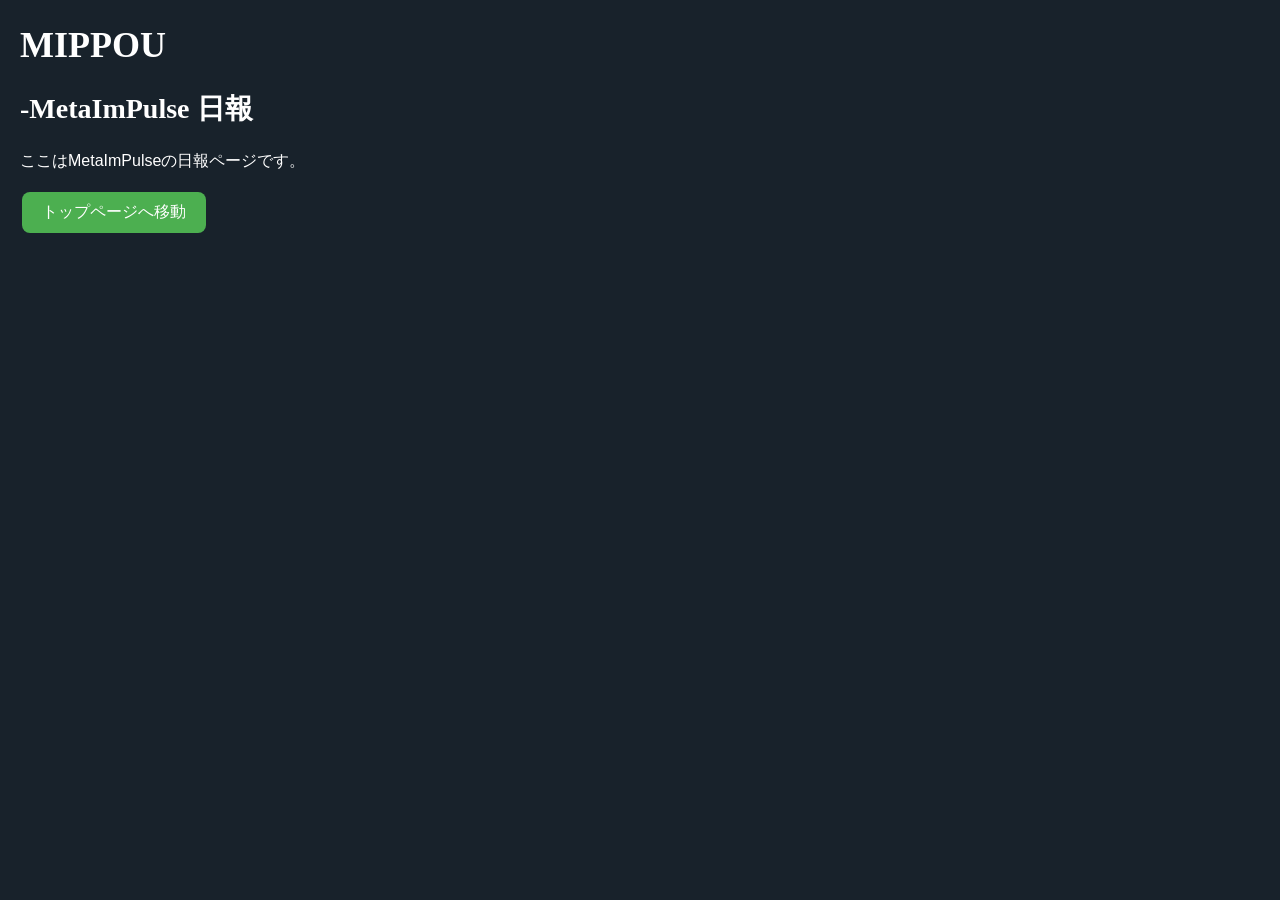
==== diary.html @ 05c69974 "・indexに統合 ・diary.htmlを作成" ====
<!DOCTYPE html>
<html>
<head>
  <meta charset="UTF-8">
  <link rel="icon" href="favicon.ico" type="image/x-icon">
  <title>ふりするフリスル</title>
</head>
<style>
    body {
        background-color: #18222b;
        margin: 20px;
    }
    .color-scheme {
        color: #555555;
    }
</style>
<style class: defaultStyle>
    .font-family {
        font-family: 'Arial', sans-serif;
    }
    .font-size {
        font-size: 16px;
    }
    .font-color {
        color: #ffffff;
    }
</style>
<style class: headingStyle>
    h1 {
        font-size: 36px;
        color: #ffffff;
    }
    h2 {
        font-size: 28px;
        color: #ffffff;
    }
</style>
<style class: buttonStyle>
    button {
        background-color: #4CAF50;
        border: none;
        color: white;
        padding: 10px 20px;
        text-align: center;
        text-decoration: none;
        display: inline-block;
        font-size: 16px;
        margin: 4px 2px;
        cursor: pointer;
        border-radius: 8px;
    }
    button:hover {
        background-color: #45a049;
    }
</style>
<body>
  <h1>MIPPOU</h1>
  <h2>-MetaImPulse 日報</h2>
  <p class="font-family font-size font-color">ここはMetaImPulseの日報ページです。</p>
  <!-- 移動用ボタン -->
  <button class="buttonStyle" onclick="navigateToFurisuru()">トップページへ移動</button>
</body>
<script>
    // ページ移動
    function navigateToFurisuru() {
        window.location.href = "index.html";
    }
</script>
</html>
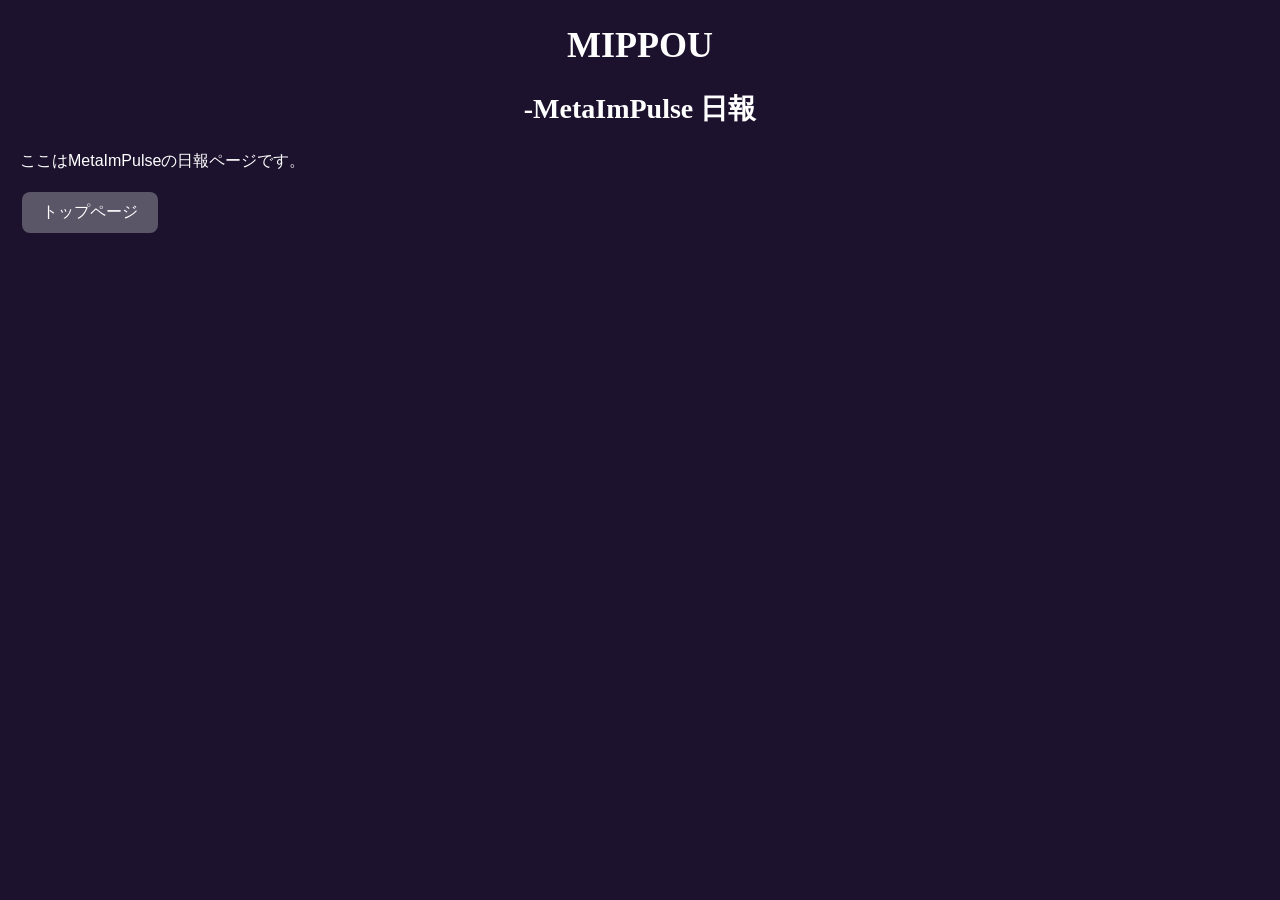
==== commit 68e8dd5f: "・BGの色を変更 ・サイトアイコンのfaviconを変更" ====
--- a/diary.html
+++ b/diary.html
@@ -8,7 +8,7 @@
 </head>
 <style>
     body {
-        background-color: #18222b;
+        background-color: #1c122e;
         margin: 20px;
     }
     .color-scheme {
@@ -38,7 +38,7 @@
 </style>
 <style class: buttonStyle>
     button {
-        background-color: #4CAF50;
+        background-color: #5a5668;
         border: none;
         color: white;
         padding: 10px 20px;
@@ -51,15 +51,26 @@
         border-radius: 8px;
     }
     button:hover {
-        background-color: #45a049;
+        background-color: #4a4758;
+    }
+</style>
+<style class: alignStyle>
+    .align-center {
+        text-align: center;
+    }
+    .align-left {
+        text-align: left;
+    }
+    .align-right {
+        text-align: right;
     }
 </style>
 <body>
-  <h1>MIPPOU</h1>
-  <h2>-MetaImPulse 日報</h2>
+  <h1 class="align-center">MIPPOU</h1>
+  <h2 class="align-center">-MetaImPulse 日報</h2>
   <p class="font-family font-size font-color">ここはMetaImPulseの日報ページです。</p>
   <!-- 移動用ボタン -->
-  <button class="buttonStyle" onclick="navigateToFurisuru()">トップページへ移動</button>
+  <button class="buttonStyle" onclick="navigateToFurisuru()">トップページ</button>
 </body>
 <script>
     // ページ移動
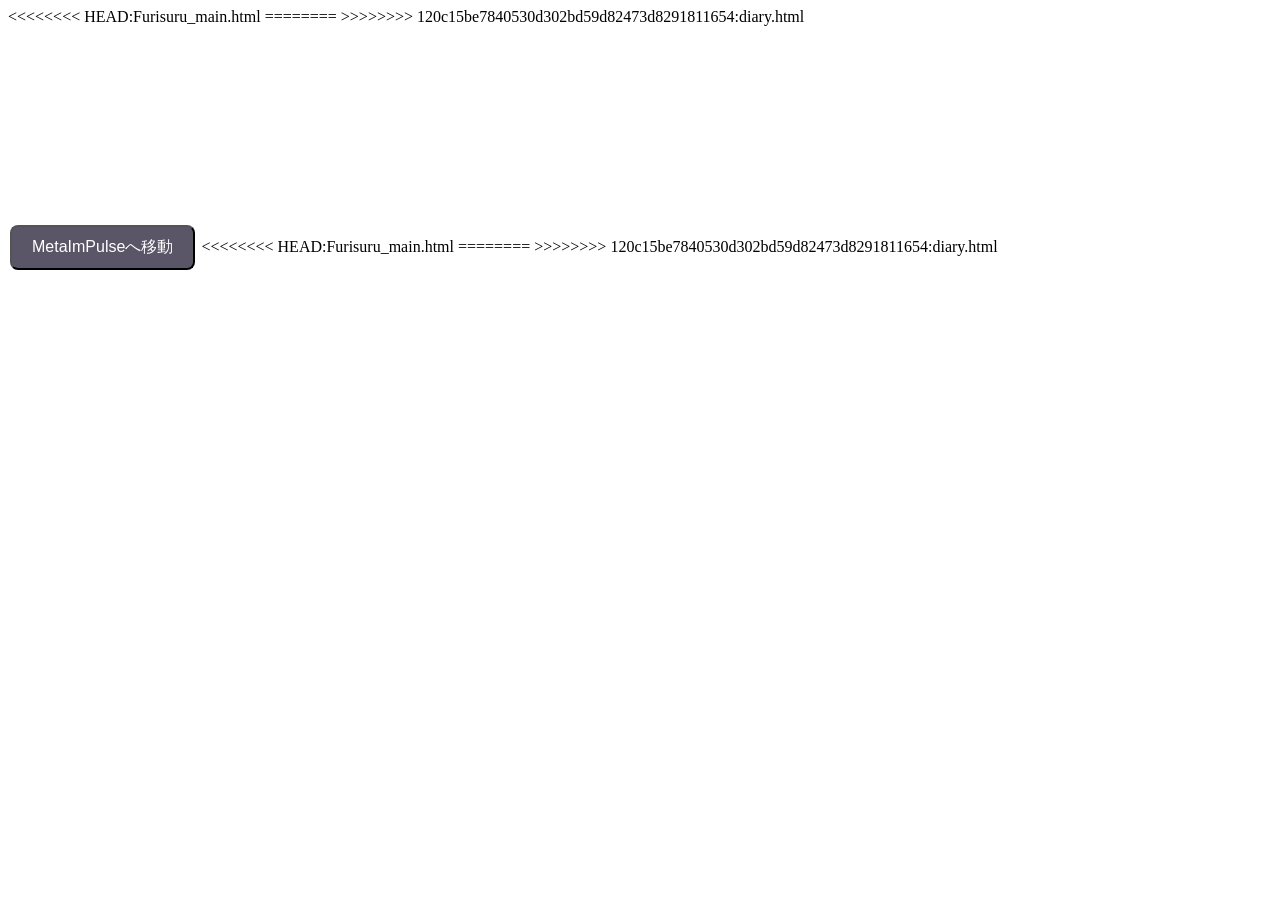
==== commit 69ffddd7: "Merge branch 'develop' of https://github.com/Planetalize/Furisuru_Pages into feature/index # Conflic" ====
--- a/diary.html
+++ b/diary.html
@@ -1,4 +1,7 @@
+<<<<<<<< HEAD:Furisuru_main.html
+========
 
+>>>>>>>> 120c15be7840530d302bd59d82473d8291811654:diary.html
 <!DOCTYPE html>
 <html>
 <head>
@@ -8,7 +11,11 @@
 </head>
 <style>
     body {
+<<<<<<<< HEAD:Furisuru_main.html
+        background-color: #18222b;
+========
         background-color: #1c122e;
+>>>>>>>> 120c15be7840530d302bd59d82473d8291811654:diary.html
         margin: 20px;
     }
     .color-scheme {
@@ -35,10 +42,27 @@
         font-size: 28px;
         color: #ffffff;
     }
+<<<<<<<< HEAD:Furisuru_main.html
+
+    .align-center {
+        text-align: center;
+    }
+    .align-left {
+        text-align: left;
+    }
+    .align-right {
+        text-align: right;
+    }
+</style>
+<style class: buttonStyle>
+    button {
+        background-color: #4CAF50;
+========
 </style>
 <style class: buttonStyle>
     button {
         background-color: #5a5668;
+>>>>>>>> 120c15be7840530d302bd59d82473d8291811654:diary.html
         border: none;
         color: white;
         padding: 10px 20px;
@@ -51,6 +75,24 @@
         border-radius: 8px;
     }
     button:hover {
+<<<<<<<< HEAD:Furisuru_main.html
+        background-color: #45a049;
+    }
+</style>
+<body>
+    <h1 class="align-center">ふりするフリスル</h1>
+    <h2 class="align-center">-MetaImPulse 開発者の個人サイト</h2>
+    <div class="font-family font-size font-color">
+        <p>ここはふりするフリスルのウェブサイトです。</p>
+    </div>
+
+    <!-- 移動用ボタン -->
+    <button class="buttonStyle" onclick="navigateToMippou()">MetaImPulseへ移動</button>
+</body>
+<script>
+    // ページ移動
+    function navigateToMippou() {
+========
         background-color: #4a4758;
     }
 </style>
@@ -75,7 +117,24 @@
 <script>
     // ページ移動
     function navigateToFurisuru() {
+>>>>>>>> 120c15be7840530d302bd59d82473d8291811654:diary.html
         window.location.href = "index.html";
     }
 </script>
 </html>
+<<<<<<<< HEAD:Furisuru_main.html
+
+<!-- メモ書き
+ 【実装予定】
+ 1.キャラ画像
+ 2.タイトルロゴ
+ 3.タイトルロゴのアニメーション
+ 4.背景画像
+ 5.スクロールでの背景移動
+ 6.動画の埋め込み
+ 7.紹介文の追加
+ 8.リンクボタンの追加
+
+-->
+========
+>>>>>>>> 120c15be7840530d302bd59d82473d8291811654:diary.html
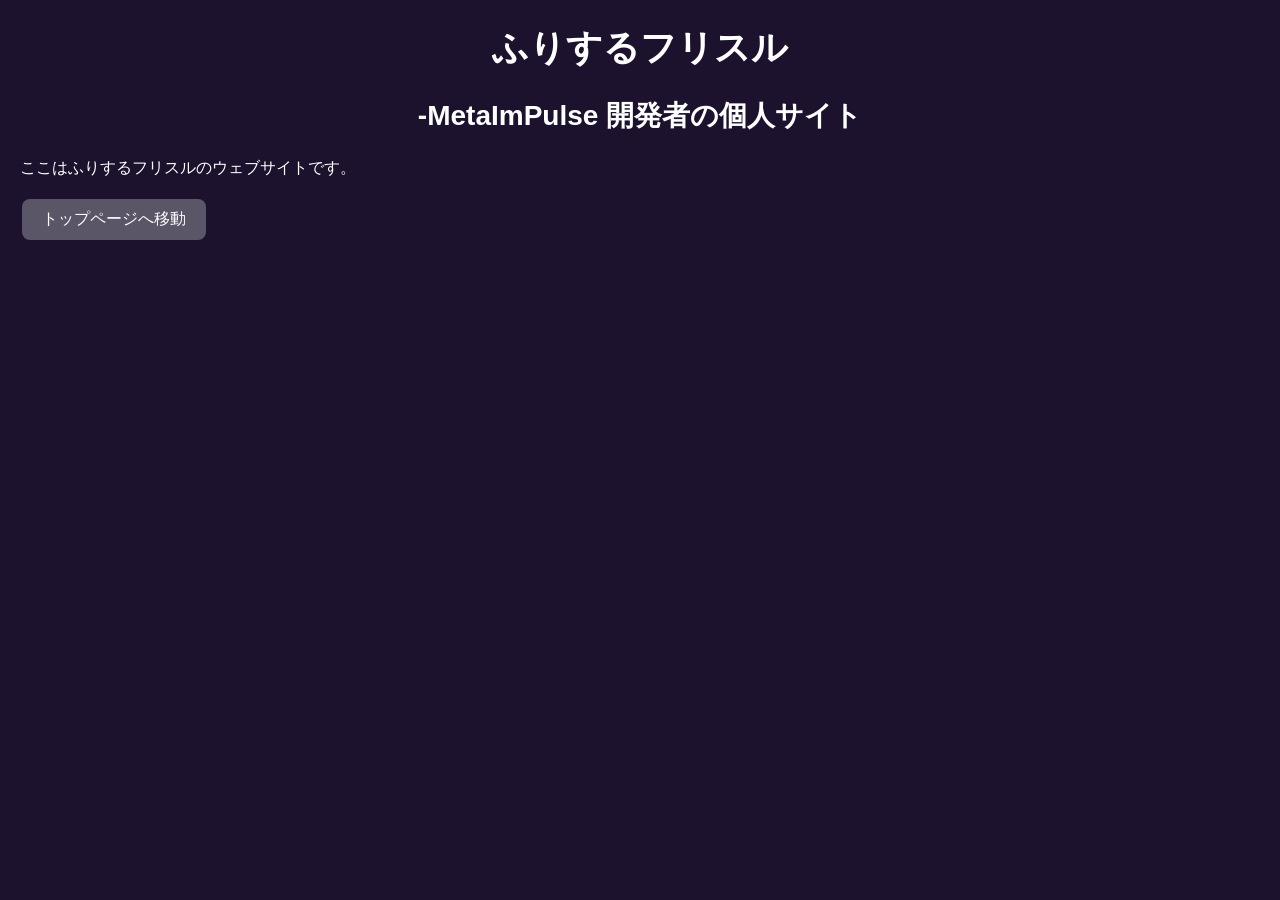
==== commit 477065e8: "・不具合解消" ====
--- a/diary.html
+++ b/diary.html
@@ -1,7 +1,3 @@
-<<<<<<<< HEAD:Furisuru_main.html
-========
-
->>>>>>>> 120c15be7840530d302bd59d82473d8291811654:diary.html
 <!DOCTYPE html>
 <html>
 <head>
@@ -11,11 +7,8 @@
 </head>
 <style>
     body {
-<<<<<<<< HEAD:Furisuru_main.html
-        background-color: #18222b;
-========
         background-color: #1c122e;
->>>>>>>> 120c15be7840530d302bd59d82473d8291811654:diary.html
+        font-family: 'Arial', sans-serif;
         margin: 20px;
     }
     .color-scheme {
@@ -42,7 +35,6 @@
         font-size: 28px;
         color: #ffffff;
     }
-<<<<<<<< HEAD:Furisuru_main.html
 
     .align-center {
         text-align: center;
@@ -56,13 +48,7 @@
 </style>
 <style class: buttonStyle>
     button {
-        background-color: #4CAF50;
-========
-</style>
-<style class: buttonStyle>
-    button {
         background-color: #5a5668;
->>>>>>>> 120c15be7840530d302bd59d82473d8291811654:diary.html
         border: none;
         color: white;
         padding: 10px 20px;
@@ -75,8 +61,7 @@
         border-radius: 8px;
     }
     button:hover {
-<<<<<<<< HEAD:Furisuru_main.html
-        background-color: #45a049;
+        background-color: #4a4758;
     }
 </style>
 <body>
@@ -87,54 +72,12 @@
     </div>
 
     <!-- 移動用ボタン -->
-    <button class="buttonStyle" onclick="navigateToMippou()">MetaImPulseへ移動</button>
+    <button class="buttonStyle" onclick="navigateToIndex()">トップページへ移動</button>
 </body>
 <script>
     // ページ移動
-    function navigateToMippou() {
-========
-        background-color: #4a4758;
-    }
-</style>
-<style class: alignStyle>
-    .align-center {
-        text-align: center;
-    }
-    .align-left {
-        text-align: left;
-    }
-    .align-right {
-        text-align: right;
-    }
-</style>
-<body>
-  <h1 class="align-center">MIPPOU</h1>
-  <h2 class="align-center">-MetaImPulse 日報</h2>
-  <p class="font-family font-size font-color">ここはMetaImPulseの日報ページです。</p>
-  <!-- 移動用ボタン -->
-  <button class="buttonStyle" onclick="navigateToFurisuru()">トップページ</button>
-</body>
-<script>
-    // ページ移動
-    function navigateToFurisuru() {
->>>>>>>> 120c15be7840530d302bd59d82473d8291811654:diary.html
+    function navigateToIndex() {
         window.location.href = "index.html";
     }
 </script>
-</html>
-<<<<<<<< HEAD:Furisuru_main.html
-
-<!-- メモ書き
- 【実装予定】
- 1.キャラ画像
- 2.タイトルロゴ
- 3.タイトルロゴのアニメーション
- 4.背景画像
- 5.スクロールでの背景移動
- 6.動画の埋め込み
- 7.紹介文の追加
- 8.リンクボタンの追加
-
--->
-========
->>>>>>>> 120c15be7840530d302bd59d82473d8291811654:diary.html
+</html>
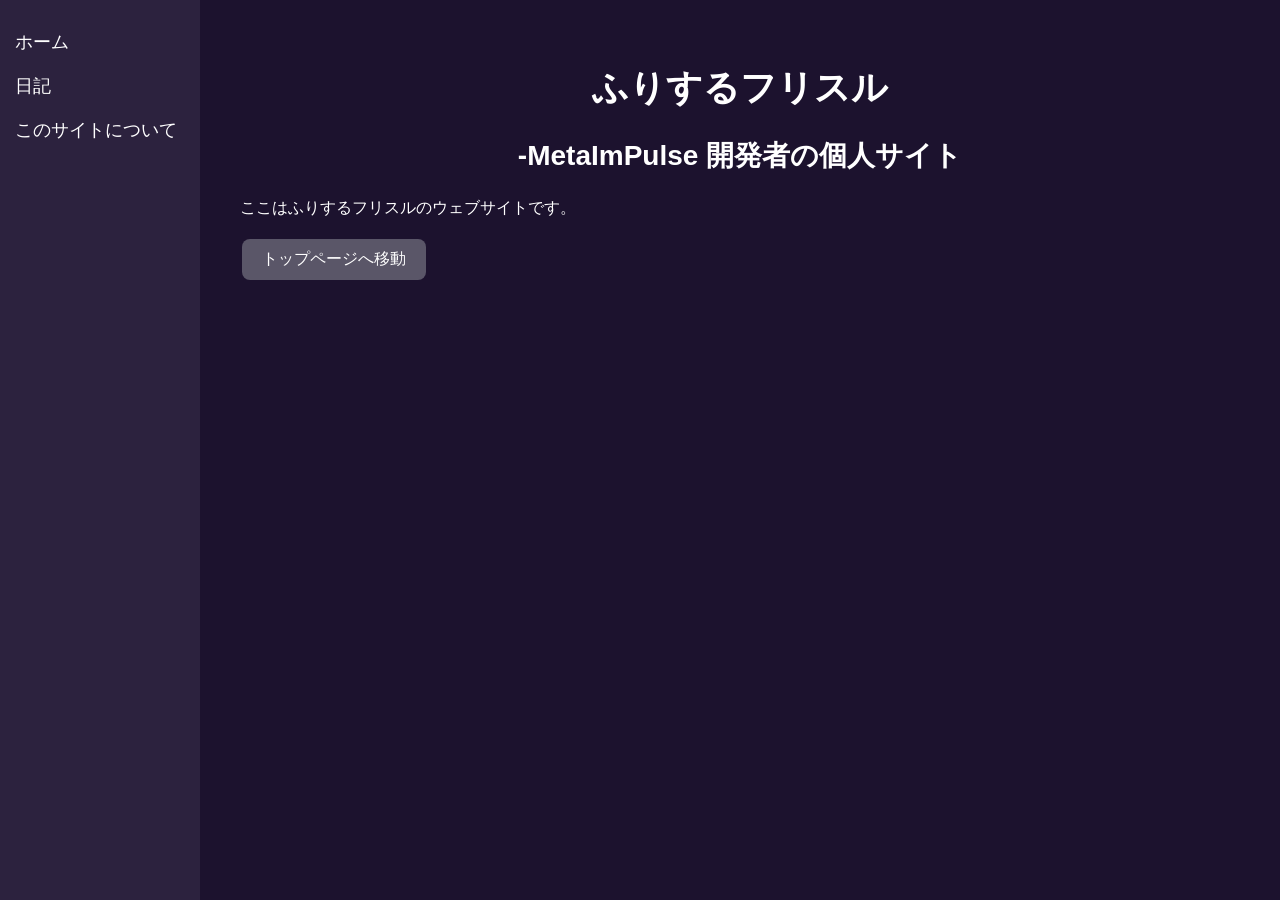
==== commit 4ab8e3e8: "no message" ====
--- a/diary.html
+++ b/diary.html
@@ -13,6 +13,33 @@
     }
     .color-scheme {
         color: #555555;
+    }
+</style>
+<style class: sideStyle>
+    .sidebar {
+        width: 200px;
+        height: 100%;
+        position: fixed;
+        top: 0;
+        left: 0;
+        background-color: #2c223e;
+        padding-top: 20px;
+    }
+    .sidebar a {
+        padding: 10px 15px;
+        text-decoration: none;
+        font-size: 18px;
+        color: #ffffff;
+        display: block;
+    }
+    .sidebar a:hover {
+        background-color: #575060;
+    }
+</style>
+<style class: mainStyle>
+    .main-content {
+        margin-left: 200px;
+        padding: 20px;
     }
 </style>
 <style class: defaultStyle>
@@ -65,6 +92,12 @@
     }
 </style>
 <body>
+    <div class="sidebar">
+        <a href="index.html">ホーム</a>
+        <a href="diary.html">日記</a>
+        <a href="about.html">このサイトについて</a>
+    </div>
+    <div class="main-content">
     <h1 class="align-center">ふりするフリスル</h1>
     <h2 class="align-center">-MetaImPulse 開発者の個人サイト</h2>
     <div class="font-family font-size font-color">
@@ -73,6 +106,7 @@
 
     <!-- 移動用ボタン -->
     <button class="buttonStyle" onclick="navigateToIndex()">トップページへ移動</button>
+    </div>
 </body>
 <script>
     // ページ移動
